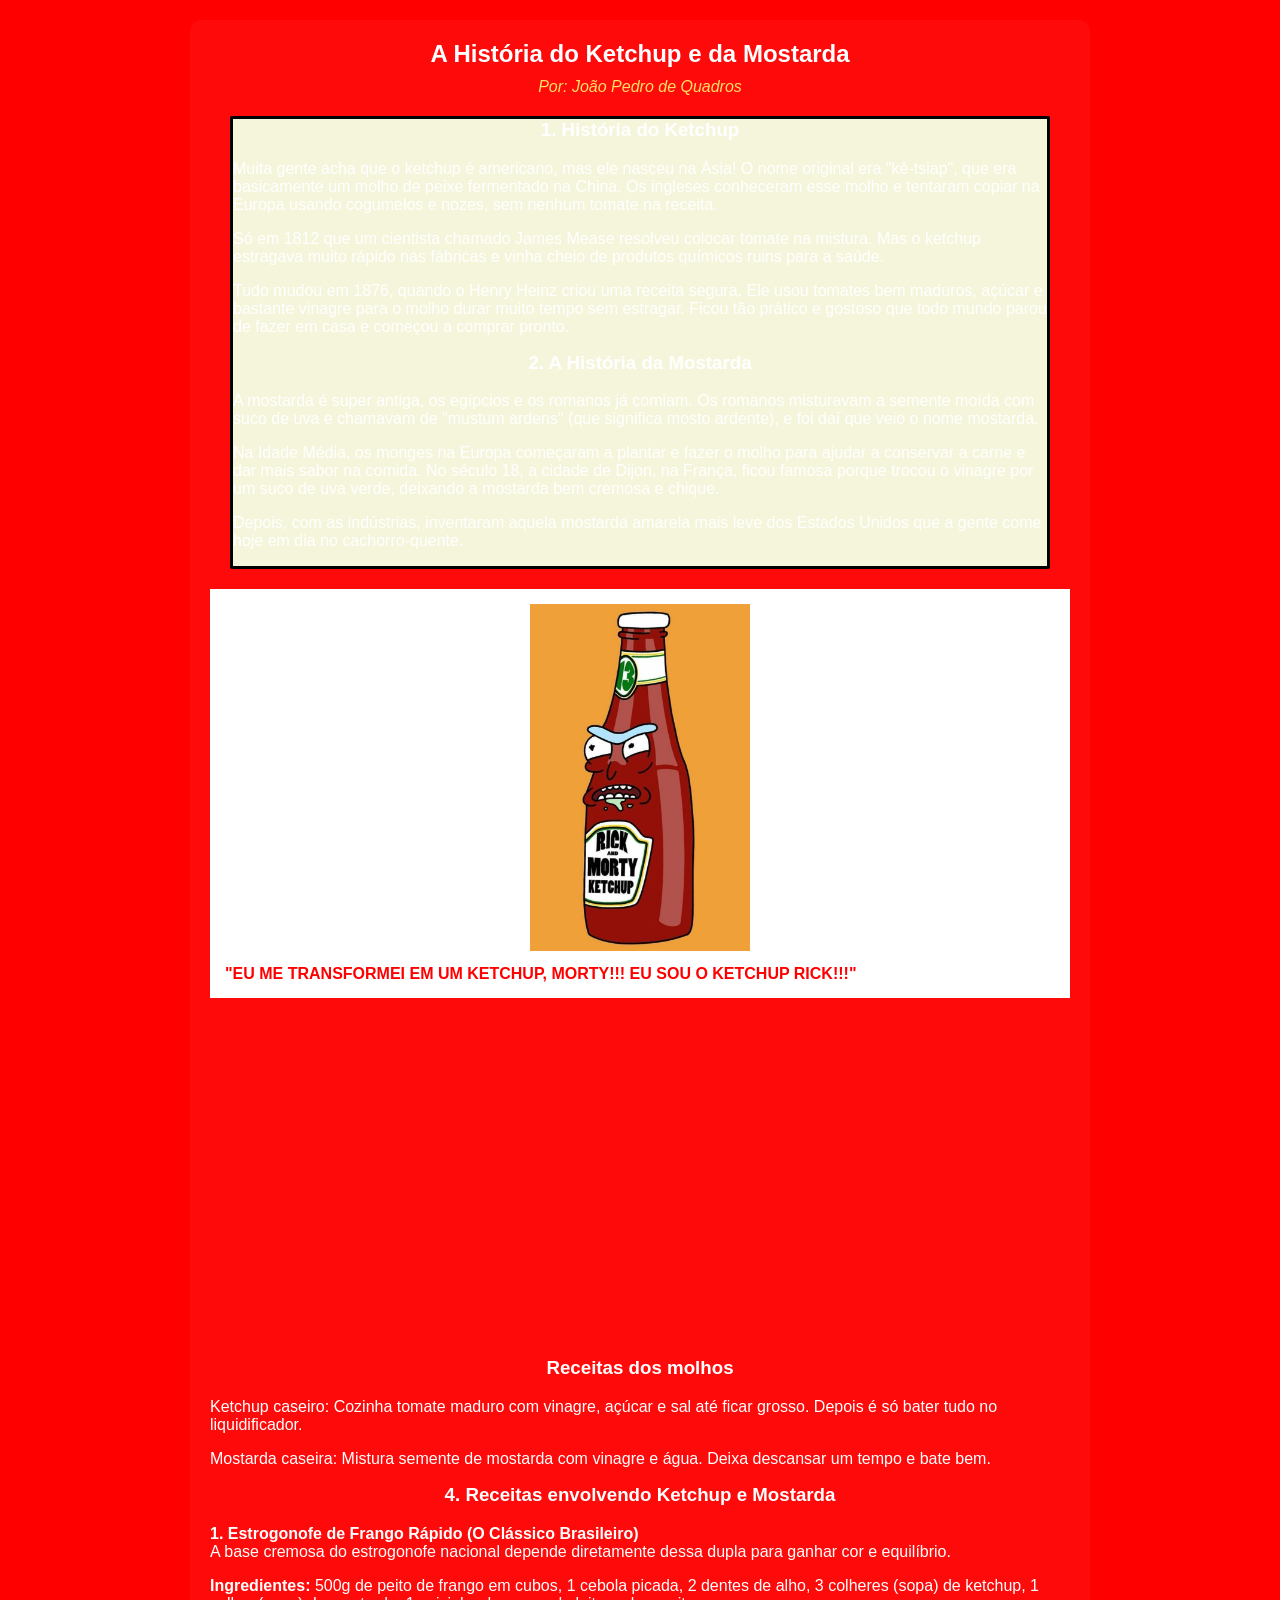
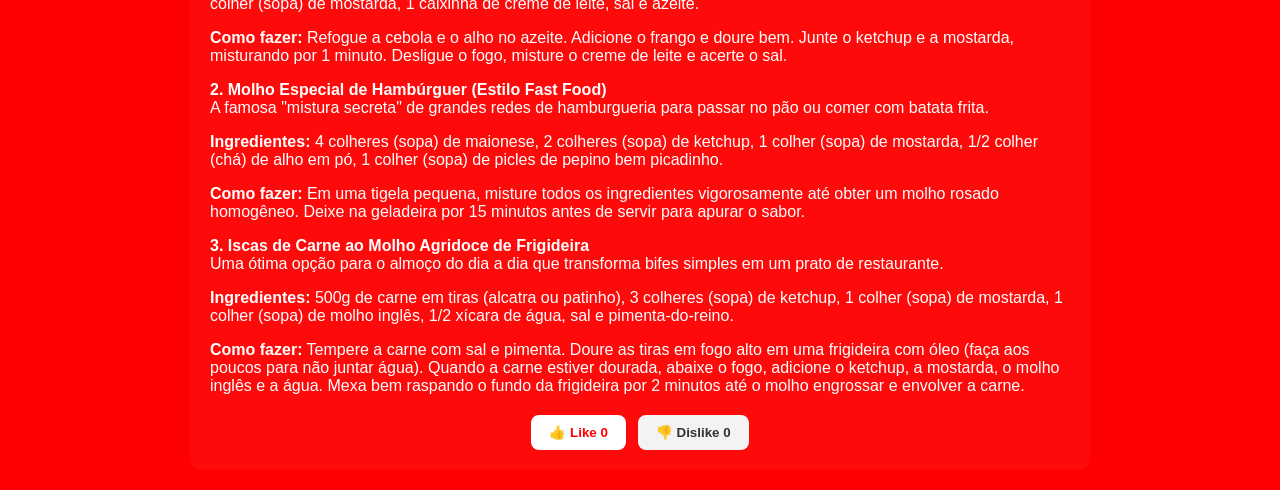
==== index.html @ 8a4b8bbc "3" ====
<!DOCTYPE html>
<html lang="pt-BR">
<head>
  <meta charset="UTF-8">
  <meta name="viewport" content="width=device-width, initial-scale=1.0">
  <title>A História do Ketchup e da Mostarda</title>
  <link rel="stylesheet" href="style.css">
</head>
<body>

  <main>
    <article class="artigo-principal">
      <h2>A História do Ketchup e da Mostarda</h2>
      <p class="artigoautor">Por: João Pedro de Quadros</p>
<div class="bitolindo">
    <h3>1.  História do Ketchup</h3>
    <p>Muita gente acha que o ketchup é americano, mas ele nasceu na Ásia! O nome original era "kê-tsiap", que era basicamente um molho de peixe fermentado na China. Os ingleses conheceram esse molho e tentaram copiar na Europa usando cogumelos e nozes, sem nenhum tomate na receita.</p>
    <p>Só em 1812 que um cientista chamado James Mease resolveu colocar tomate na mistura. Mas o ketchup estragava muito rápido nas fábricas e vinha cheio de produtos químicos ruins para a saúde.</p>
    <p>Tudo mudou em 1876, quando o Henry Heinz criou uma receita segura. Ele usou tomates bem maduros, açúcar e bastante vinagre para o molho durar muito tempo sem estragar. Ficou tão prático e gostoso que todo mundo parou de fazer em casa e começou a comprar pronto.</p>

    <h3>2. A História da Mostarda</h3>
    <p>A mostarda é super antiga, os egípcios e os romanos já comiam. Os romanos misturavam a semente moída com suco de uva e chamavam de "mustum ardens" (que significa mosto ardente), e foi daí que veio o nome mostarda.</p>
    <p>Na Idade Média, os monges na Europa começaram a plantar e fazer o molho para ajudar a conservar a carne e dar mais sabor na comida. No século 18, a cidade de Dijon, na França, ficou famosa porque trocou o vinagre por um suco de uva verde, deixando a mostarda bem cremosa e chique.</p>
    <p>Depois, com as indústrias, inventaram aquela mostarda amarela mais leve dos Estados Unidos que a gente come hoje em dia no cachorro-quente.</p>
</div>
    <div class="meme-container">
      <img src="Rick Ketchup.jpg" alt="Meme do Rick Ketchup">
      <p class="meme-caption">"EU ME TRANSFORMEI EM UM KETCHUP, MORTY!!! EU SOU O KETCHUP RICK!!!"</p>
    </div>

    <div class="videos-row">
      <div class="video-container">
        <iframe width="560" height="315" src="https://www.youtube.com/embed/e4uqPmqsdoQ" title="YouTube video player" frameborder="0" allow="accelerometer; autoplay; clipboard-write; encrypted-media; gyroscope; picture-in-picture" allowfullscreen></iframe>
      </div>
      <div class="video-container">
        <iframe width="560" height="315" src="https://www.youtube.com/embed/MVhBwPfT0BM" title="YouTube video player" frameborder="0" allow="accelerometer; autoplay; clipboard-write; encrypted-media; gyroscope; picture-in-picture" allowfullscreen></iframe>
      </div>
    </div>
  
    
    <h3> Receitas dos molhos</h3>
    <p>Ketchup caseiro: Cozinha tomate maduro com vinagre, açúcar e sal até ficar grosso. Depois é só bater tudo no liquidificador.</p>
    <p>Mostarda caseira: Mistura semente de mostarda com vinagre e água. Deixa descansar um tempo e bate bem.</p>
      
     <h3>4. Receitas envolvendo Ketchup e Mostarda</h3>

     <p><strong>1. Estrogonofe de Frango Rápido (O Clássico Brasileiro)</strong><br>
     A base cremosa do estrogonofe nacional depende diretamente dessa dupla para ganhar cor e equilíbrio.</p>

     <p><strong>Ingredientes:</strong> 500g de peito de frango em cubos, 1 cebola picada, 2 dentes de alho, 3 colheres (sopa) de ketchup, 1 colher (sopa) de mostarda, 1 caixinha de creme de leite, sal e azeite.</p>
     <p><strong>Como fazer:</strong> Refogue a cebola e o alho no azeite. Adicione o frango e doure bem. Junte o ketchup e a mostarda, misturando por 1 minuto. Desligue o fogo, misture o creme de leite e acerte o sal.</p>

     <p><strong>2. Molho Especial de Hambúrguer (Estilo Fast Food)</strong><br>
     A famosa "mistura secreta" de grandes redes de hamburgueria para passar no pão ou comer com batata frita.</p>

     <p><strong>Ingredientes:</strong> 4 colheres (sopa) de maionese, 2 colheres (sopa) de ketchup, 1 colher (sopa) de mostarda, 1/2 colher (chá) de alho em pó, 1 colher (sopa) de picles de pepino bem picadinho.</p>
     <p><strong>Como fazer:</strong> Em uma tigela pequena, misture todos os ingredientes vigorosamente até obter um molho rosado homogêneo. Deixe na geladeira por 15 minutos antes de servir para apurar o sabor.</p>

     <p><strong>3. Iscas de Carne ao Molho Agridoce de Frigideira</strong><br>
     Uma ótima opção para o almoço do dia a dia que transforma bifes simples em um prato de restaurante.</p>

     <p><strong>Ingredientes:</strong> 500g de carne em tiras (alcatra ou patinho), 3 colheres (sopa) de ketchup, 1 colher (sopa) de mostarda, 1 colher (sopa) de molho inglês, 1/2 xícara de água, sal e pimenta-do-reino.</p>
     <p><strong>Como fazer:</strong> Tempere a carne com sal e pimenta. Doure as tiras em fogo alto em uma frigideira com óleo (faça aos poucos para não juntar água). Quando a carne estiver dourada, abaixe o fogo, adicione o ketchup, a mostarda, o molho inglês e a água. Mexa bem raspando o fundo da frigideira por 2 minutos até o molho engrossar e envolver a carne.</p>
     
      
     <div class="avaliacao">
        <button type="button" class="btn-voto like-btn" data-voto="like">
          👍 Like <span class="contador">0</span>
        </button>
        <button type="button" class="btn-voto dislike-btn" data-voto="dislike">
          👎 Dislike <span class="contador">0</span>
        </button>
      </div>
    </article>
  </main>

  <script src="style.js"></script>
</body>
</html>
---- style.css ----
html, body {
  margin: 0;
  min-height: 100%;
}
.bitolindo{
  margin:20px;
  border-style:solid;
  border-radius: 2px;
  border-color:black;
  background-color: beige;
}
body {
  padding: 20px;
  font-family: Arial, sans-serif;
  background: red;
  color: white;
  display: flex;
  justify-content: center;
  align-items: flex-start;
}

main {
  width: min(900px, 100%);
  margin: 0 auto;
}

.artigo-principal {
  background: rgba(255, 255, 255, 0.04);
  padding: 20px;
  border-radius: 12px;
  text-align: left;
}

h2, h3 {
  margin-top: 0;
  color: white;
  text-align: center;
}

p {
  margin-top: 0;
  color: white;
  text-align: left;
}

h2 {
  margin-bottom: 10px;
}

.artigoautor {
  text-align: center;
  font-style: italic;
  color: #ffe066;
}

.secaotitulo {
  border-bottom: 2px solid white;
  padding-bottom: 5px;
  margin-top: 25px;
}

.meme-container {
  background: white;
  padding: 15px;
  text-align: center;
  margin: 20px 0;
}

.meme-container img {
  width: 220px;
  max-width: 100%;
  height: auto;
}

.meme-caption {
  color: red;
  font-weight: bold;
  margin: 10px 0 0;
}

.videos-row {
  display: flex;
  gap: 20px;
  flex-wrap: wrap;
  justify-content: center;
  margin: 20px 0;
}

.video-container {
  flex: 1 1 300px;
}

.video-container iframe {
  width: 100%;
  height: 315px;
  max-width: 560px;
}

.botao-container {
  text-align: center;
  margin: 25px 0;
}


.avaliacao {
  display: flex;
  justify-content: center;
  gap: 12px;
  margin-top: 20px;
}

.btn-voto {
  background: white;
  color: red;
  border: none;
  border-radius: 8px;
  padding: 10px 18px;
  font-weight: bold;
  cursor: pointer;
}

.like-btn {
  background: white;
  color: red;
}

.dislike-btn {
  background: #f3f3f3;
  color: #333;
}

@media (max-width: 768px) {
  body {
    padding: 12px;
  }

  .artigo-principal {
    padding: 14px;
  }

  .video-container iframe {
    height: 220px;
  }
}
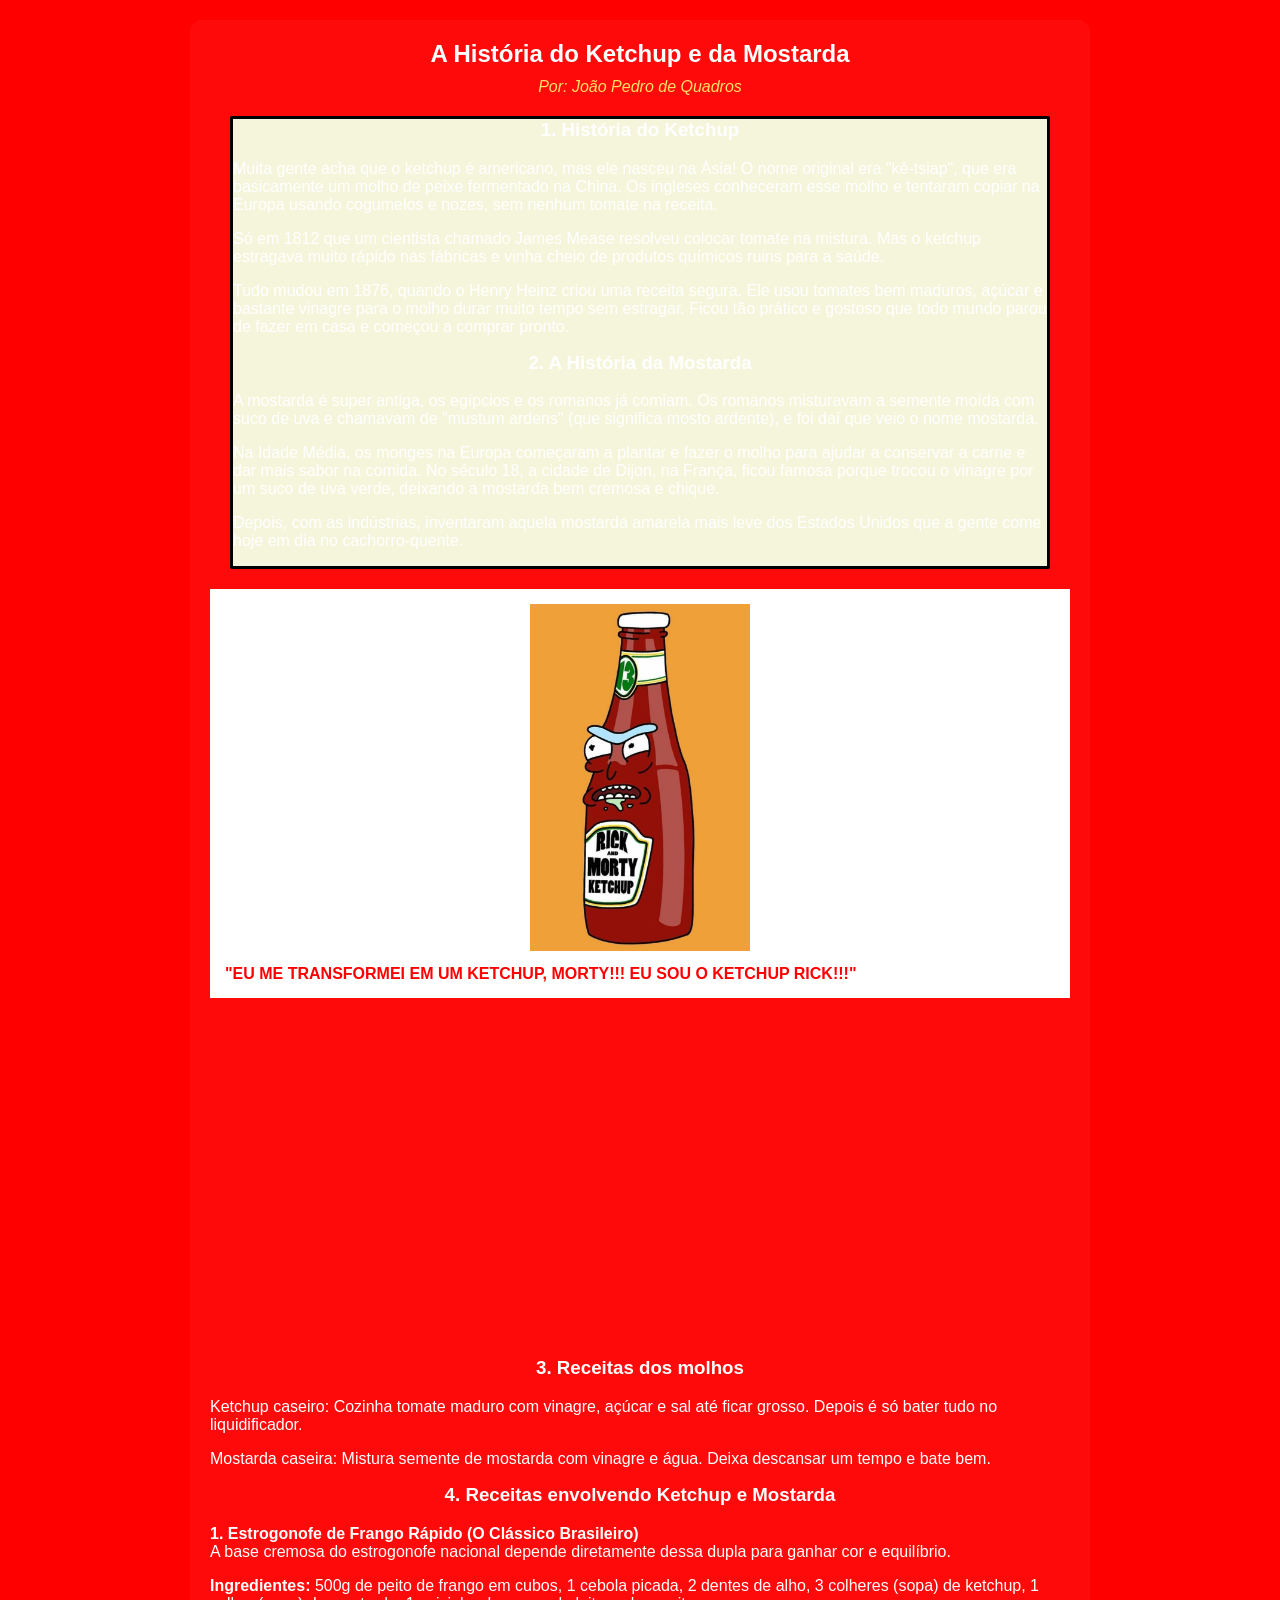
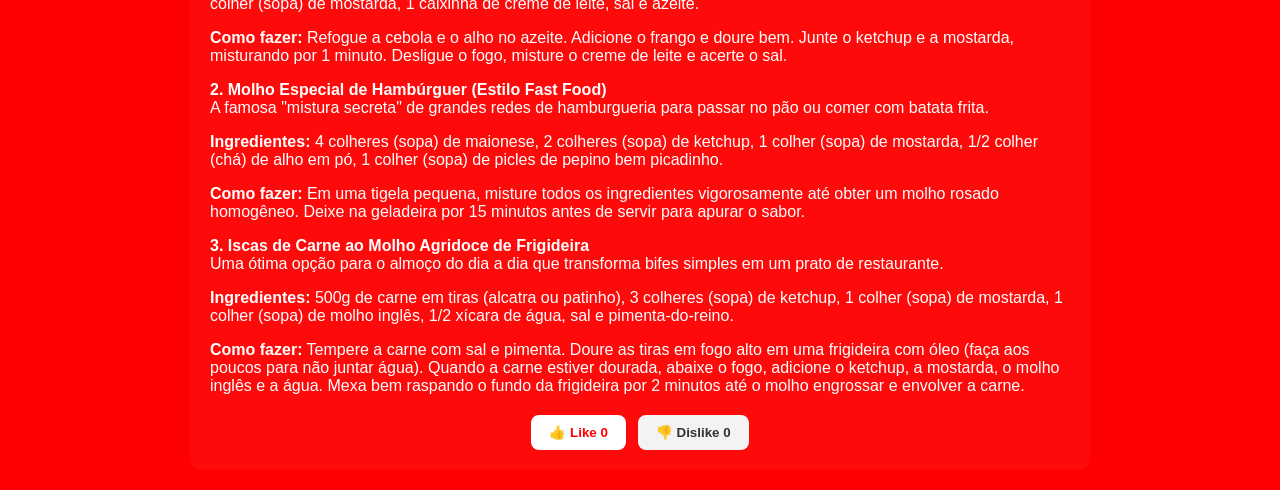
==== commit 2c28dcbe: "3" ====
--- a/index.html
+++ b/index.html
@@ -37,8 +37,8 @@
       </div>
     </div>
   
-    
-    <h3> Receitas dos molhos</h3>
+    <div class="masterchef">
+    <h3> 3.  Receitas dos molhos </h3>
     <p>Ketchup caseiro: Cozinha tomate maduro com vinagre, açúcar e sal até ficar grosso. Depois é só bater tudo no liquidificador.</p>
     <p>Mostarda caseira: Mistura semente de mostarda com vinagre e água. Deixa descansar um tempo e bate bem.</p>
       
@@ -61,7 +61,7 @@
 
      <p><strong>Ingredientes:</strong> 500g de carne em tiras (alcatra ou patinho), 3 colheres (sopa) de ketchup, 1 colher (sopa) de mostarda, 1 colher (sopa) de molho inglês, 1/2 xícara de água, sal e pimenta-do-reino.</p>
      <p><strong>Como fazer:</strong> Tempere a carne com sal e pimenta. Doure as tiras em fogo alto em uma frigideira com óleo (faça aos poucos para não juntar água). Quando a carne estiver dourada, abaixe o fogo, adicione o ketchup, a mostarda, o molho inglês e a água. Mexa bem raspando o fundo da frigideira por 2 minutos até o molho engrossar e envolver a carne.</p>
-     
+     </div>
       
      <div class="avaliacao">
         <button type="button" class="btn-voto like-btn" data-voto="like">
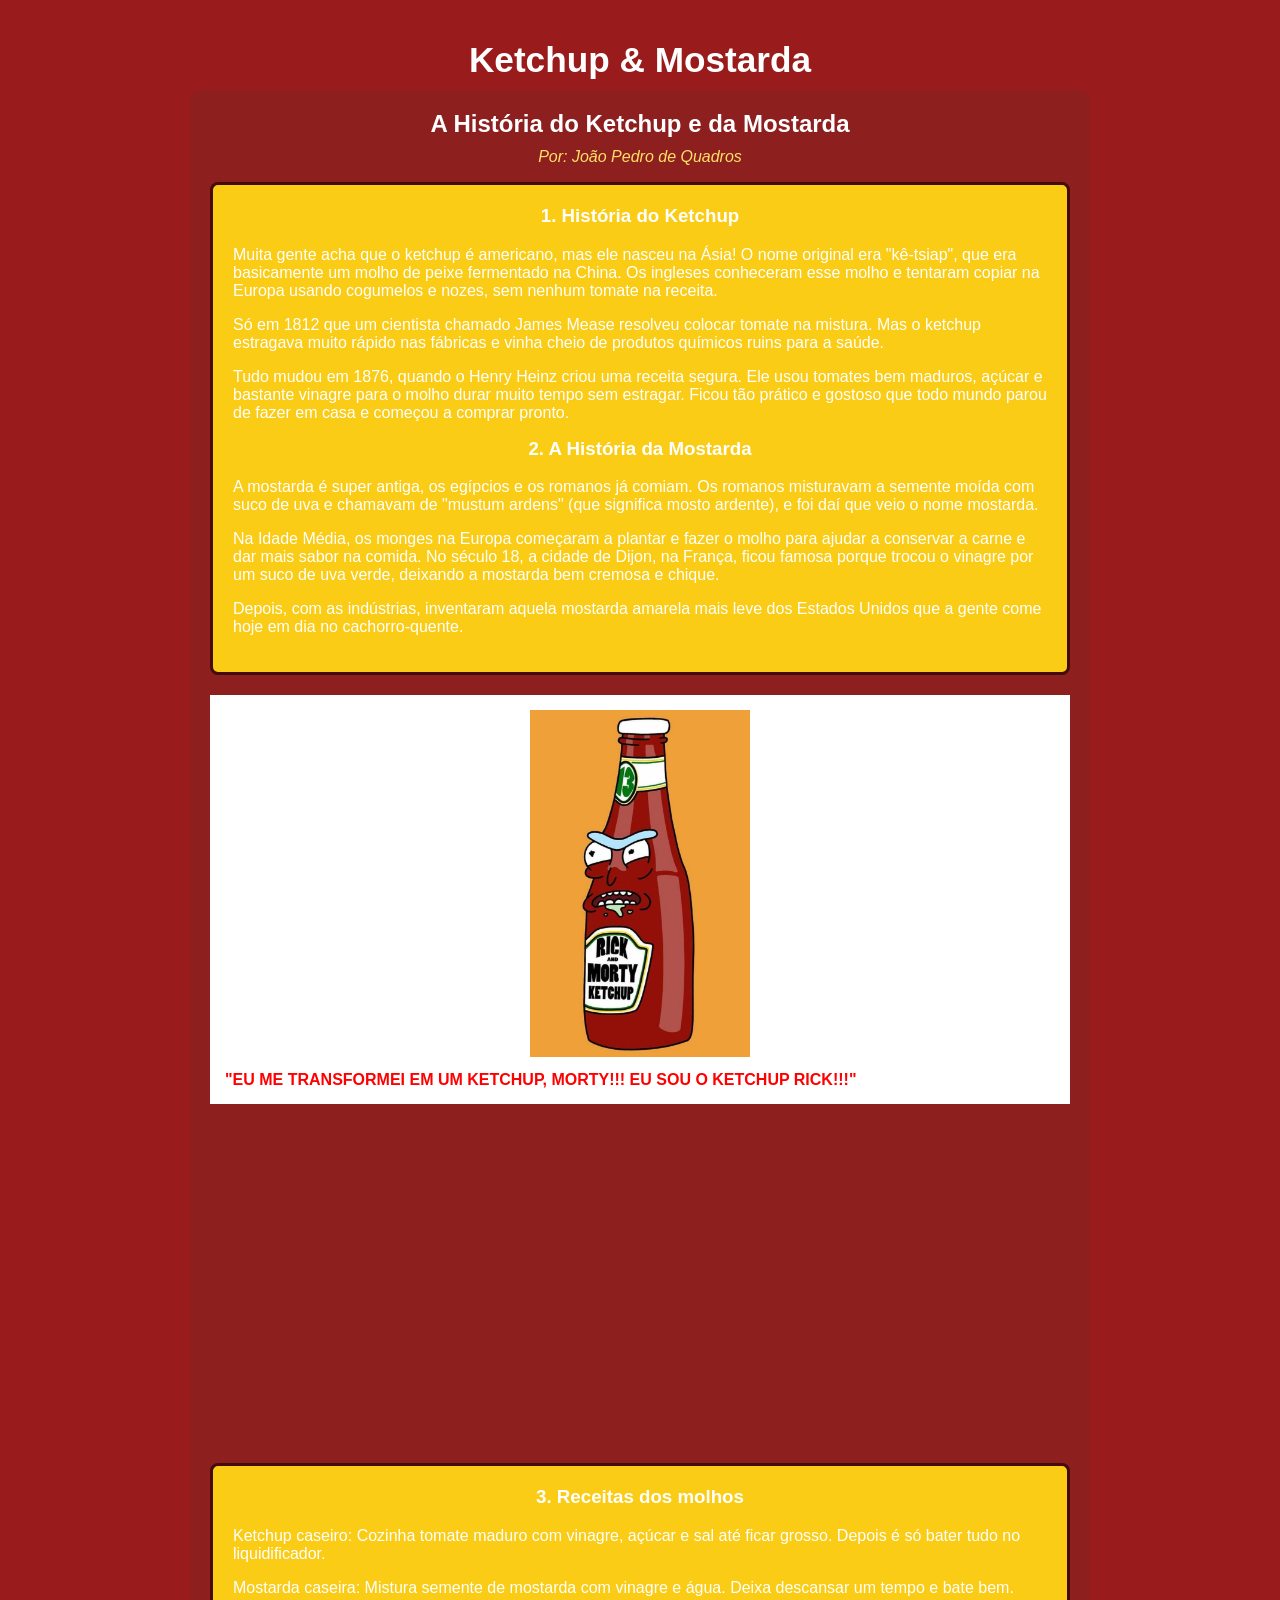
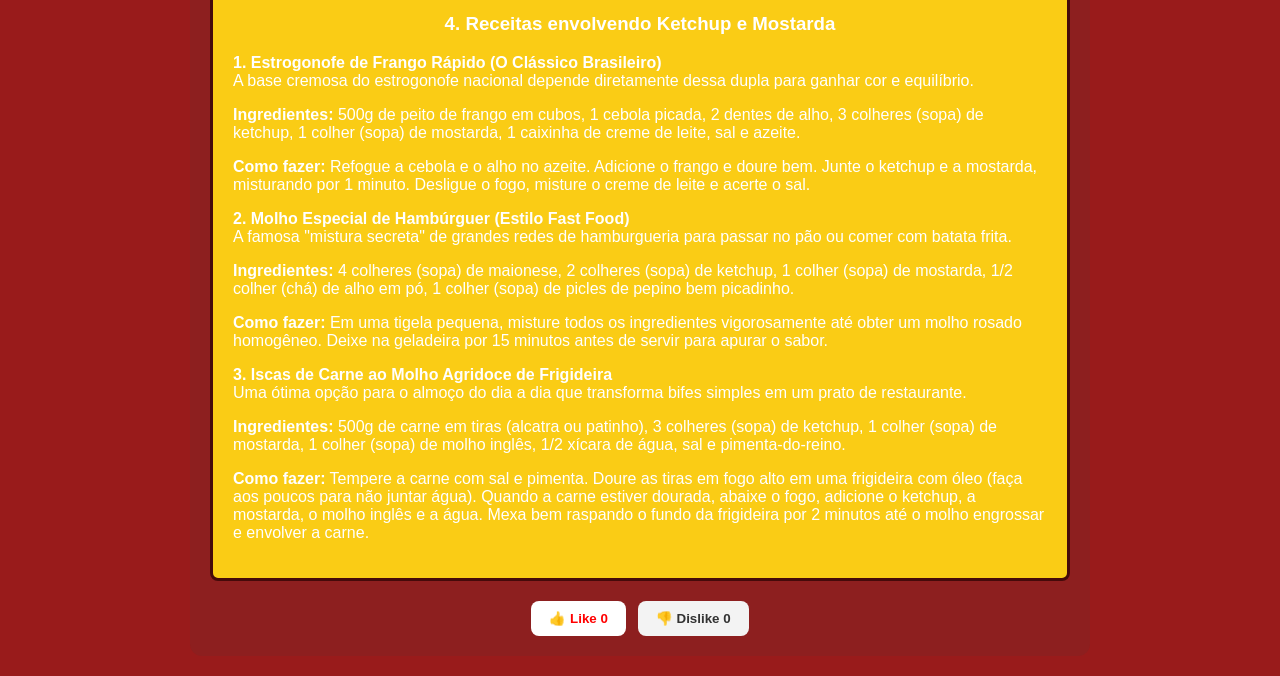
==== commit b5cac3c9: "3" ====
--- a/index.html
+++ b/index.html
@@ -7,6 +7,9 @@
   <link rel="stylesheet" href="style.css">
 </head>
 <body>
+  <header class="topo">
+    <h1>Ketchup & Mostarda</h1>
+  </header>
 
   <main>
     <article class="artigo-principal">
--- a/style.css
+++ b/style.css
@@ -1,23 +1,47 @@
+.topo {
+  width: 100%;
+  text-align: center;
+  padding: 20px 0 10px;
+}
+
+.topo h1 {
+  margin: 0;
+  color: white;
+  font-size: 2.2rem;
+}
+
 html, body {
   margin: 0;
   min-height: 100%;
 }
 .bitolindo{
-  margin:20px;
+  margin:0px;
   border-style:solid;
-  border-radius: 2px;
-  border-color:black;
-  background-color: beige;
+  border-radius: 8px;
+  padding: 20px;
+  border-color:#450a0a;
+  background-color: #facc15;
 }
 body {
   padding: 20px;
-  font-family: Arial, sans-serif;
-  background: red;
+  font-family: sans-serif;
+  background: #991b1b;
   color: white;
   display: flex;
-  justify-content: center;
-  align-items: flex-start;
+  flex-direction: column;
+  align-items: center;
 }
+
+.masterchef{
+  margin:0px;
+  border-style:solid;
+  border-radius: 8px;
+  padding: 20px; 
+  border-color:#450a0a;
+  background-color:#facc15;
+   }
+  
+
 
 main {
   width: min(900px, 100%);
@@ -25,7 +49,7 @@
 }
 
 .artigo-principal {
-  background: rgba(255, 255, 255, 0.04);
+  background: rgba(90, 49, 49, 0.192);
   padding: 20px;
   border-radius: 12px;
   text-align: left;
@@ -46,7 +70,7 @@
 h2 {
   margin-bottom: 10px;
 }
-
+ 
 .artigoautor {
   text-align: center;
   font-style: italic;
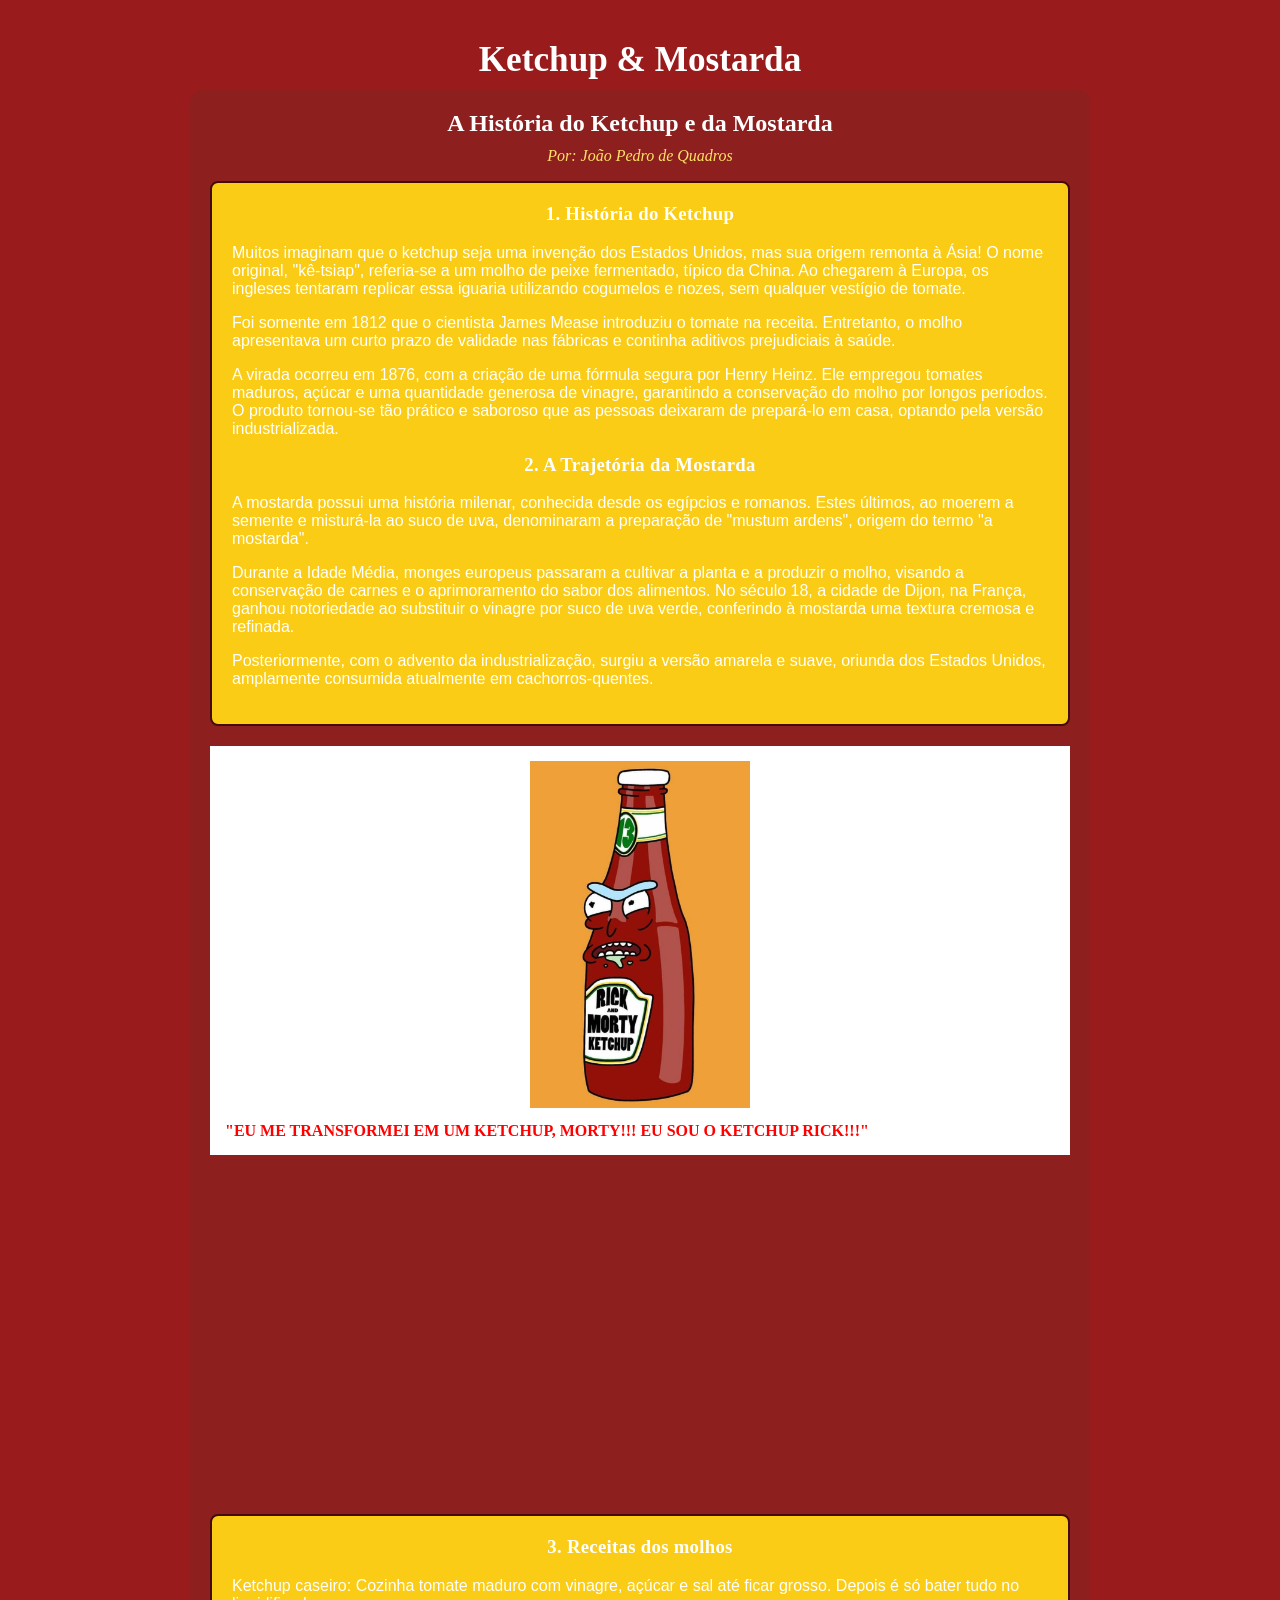
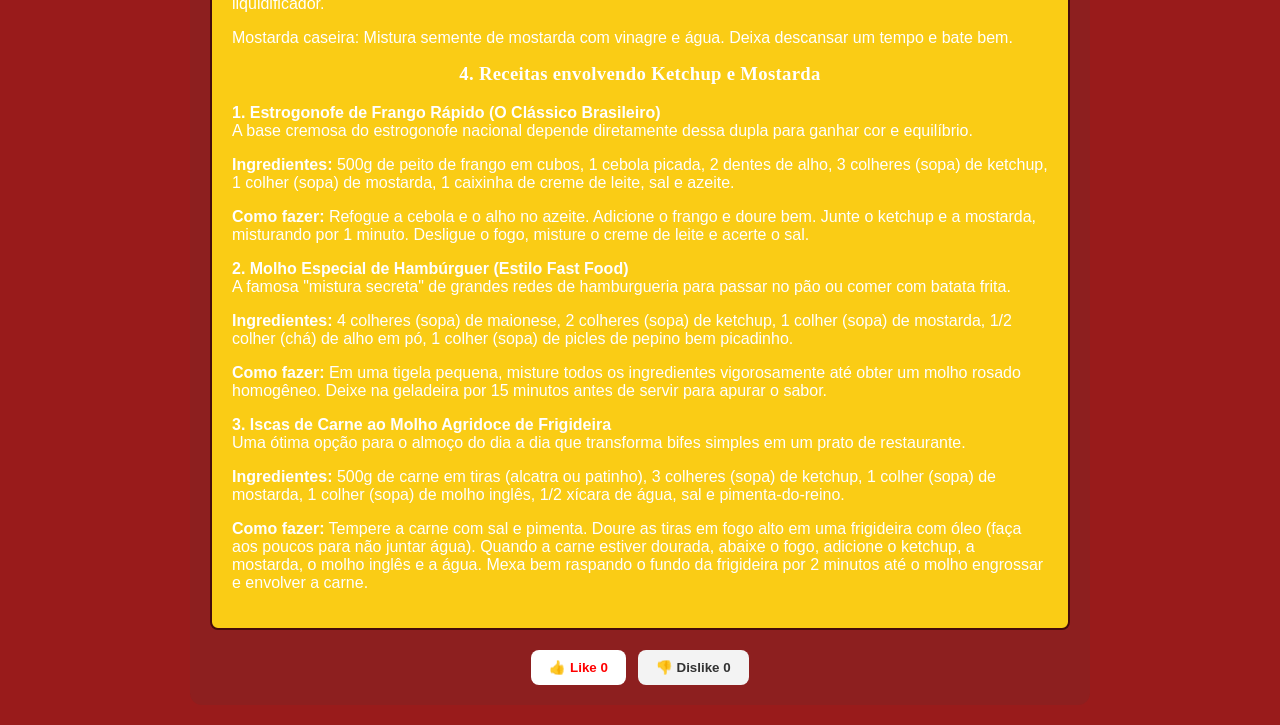
==== commit bbb6c54f: "2" ====
--- a/index.html
+++ b/index.html
@@ -16,15 +16,15 @@
       <h2>A História do Ketchup e da Mostarda</h2>
       <p class="artigoautor">Por: João Pedro de Quadros</p>
 <div class="bitolindo">
-    <h3>1.  História do Ketchup</h3>
-    <p>Muita gente acha que o ketchup é americano, mas ele nasceu na Ásia! O nome original era "kê-tsiap", que era basicamente um molho de peixe fermentado na China. Os ingleses conheceram esse molho e tentaram copiar na Europa usando cogumelos e nozes, sem nenhum tomate na receita.</p>
-    <p>Só em 1812 que um cientista chamado James Mease resolveu colocar tomate na mistura. Mas o ketchup estragava muito rápido nas fábricas e vinha cheio de produtos químicos ruins para a saúde.</p>
-    <p>Tudo mudou em 1876, quando o Henry Heinz criou uma receita segura. Ele usou tomates bem maduros, açúcar e bastante vinagre para o molho durar muito tempo sem estragar. Ficou tão prático e gostoso que todo mundo parou de fazer em casa e começou a comprar pronto.</p>
+    <h3>1. História do Ketchup</h3>
+    <p>Muitos imaginam que o ketchup seja uma invenção dos Estados Unidos, mas sua origem remonta à Ásia! O nome original, "kê-tsiap", referia-se a um molho de peixe fermentado, típico da China. Ao chegarem à Europa, os ingleses tentaram replicar essa iguaria utilizando cogumelos e nozes, sem qualquer vestígio de tomate.</p>
+    <p>Foi somente em 1812 que o cientista James Mease introduziu o tomate na receita. Entretanto, o molho apresentava um curto prazo de validade nas fábricas e continha aditivos prejudiciais à saúde.</p>
+    <p>A virada ocorreu em 1876, com a criação de uma fórmula segura por Henry Heinz. Ele empregou tomates maduros, açúcar e uma quantidade generosa de vinagre, garantindo a conservação do molho por longos períodos. O produto tornou-se tão prático e saboroso que as pessoas deixaram de prepará-lo em casa, optando pela versão industrializada.</p>
 
-    <h3>2. A História da Mostarda</h3>
-    <p>A mostarda é super antiga, os egípcios e os romanos já comiam. Os romanos misturavam a semente moída com suco de uva e chamavam de "mustum ardens" (que significa mosto ardente), e foi daí que veio o nome mostarda.</p>
-    <p>Na Idade Média, os monges na Europa começaram a plantar e fazer o molho para ajudar a conservar a carne e dar mais sabor na comida. No século 18, a cidade de Dijon, na França, ficou famosa porque trocou o vinagre por um suco de uva verde, deixando a mostarda bem cremosa e chique.</p>
-    <p>Depois, com as indústrias, inventaram aquela mostarda amarela mais leve dos Estados Unidos que a gente come hoje em dia no cachorro-quente.</p>
+    <h3>2. A Trajetória da Mostarda</h3>
+    <p>A mostarda possui uma história milenar, conhecida desde os egípcios e romanos. Estes últimos, ao moerem a semente e misturá-la ao suco de uva, denominaram a preparação de "mustum ardens", origem do termo "a mostarda".</p>
+    <p>Durante a Idade Média, monges europeus passaram a cultivar a planta e a produzir o molho, visando a conservação de carnes e o aprimoramento do sabor dos alimentos. No século 18, a cidade de Dijon, na França, ganhou notoriedade ao substituir o vinagre por suco de uva verde, conferindo à mostarda uma textura cremosa e refinada.</p>
+    <p>Posteriormente, com o advento da industrialização, surgiu a versão amarela e suave, oriunda dos Estados Unidos, amplamente consumida atualmente em cachorros-quentes.</p>
 </div>
     <div class="meme-container">
       <img src="Rick Ketchup.jpg" alt="Meme do Rick Ketchup">
@@ -68,7 +68,7 @@
       
      <div class="avaliacao">
         <button type="button" class="btn-voto like-btn" data-voto="like">
-          👍 Like <span class="contador">0</span>
+          👍 Like <span class="contador">0</span> 
         </button>
         <button type="button" class="btn-voto dislike-btn" data-voto="dislike">
           👎 Dislike <span class="contador">0</span>
--- a/style.css
+++ b/style.css
@@ -14,17 +14,10 @@
   margin: 0;
   min-height: 100%;
 }
-.bitolindo{
-  margin:0px;
-  border-style:solid;
-  border-radius: 8px;
-  padding: 20px;
-  border-color:#450a0a;
-  background-color: #facc15;
-}
+
 body {
   padding: 20px;
-  font-family: sans-serif;
+  font-family: "Segoe UI", Tahoma, Geneva, Verdana, sans-serif;
   background: #991b1b;
   color: white;
   display: flex;
@@ -32,16 +25,25 @@
   align-items: center;
 }
 
-.masterchef{
-  margin:0px;
-  border-style:solid;
+h1, h2, .artigoautor, .meme-caption {
+  font-family: Georgia, "Times New Roman", serif;
+}
+
+h3 {
+  font-family: "Times New Roman", serif;
+  font-weight: 700;
+  letter-spacing: 0.3px;
+}
+
+.bitolindo,
+.masterchef {
+  margin: 0;
+  border: 2px solid #450a0a;
   border-radius: 8px;
-  padding: 20px; 
-  border-color:#450a0a;
-  background-color:#facc15;
-   }
-  
-
+  padding: 20px;
+  background-color: #facc15;
+  color: #3a120a;
+}
 
 main {
   width: min(900px, 100%);
@@ -70,17 +72,11 @@
 h2 {
   margin-bottom: 10px;
 }
- 
+
 .artigoautor {
   text-align: center;
   font-style: italic;
   color: #ffe066;
-}
-
-.secaotitulo {
-  border-bottom: 2px solid white;
-  padding-bottom: 5px;
-  margin-top: 25px;
 }
 
 .meme-container {
@@ -119,12 +115,6 @@
   height: 315px;
   max-width: 560px;
 }
-
-.botao-container {
-  text-align: center;
-  margin: 25px 0;
-}
-
 
 .avaliacao {
   display: flex;
